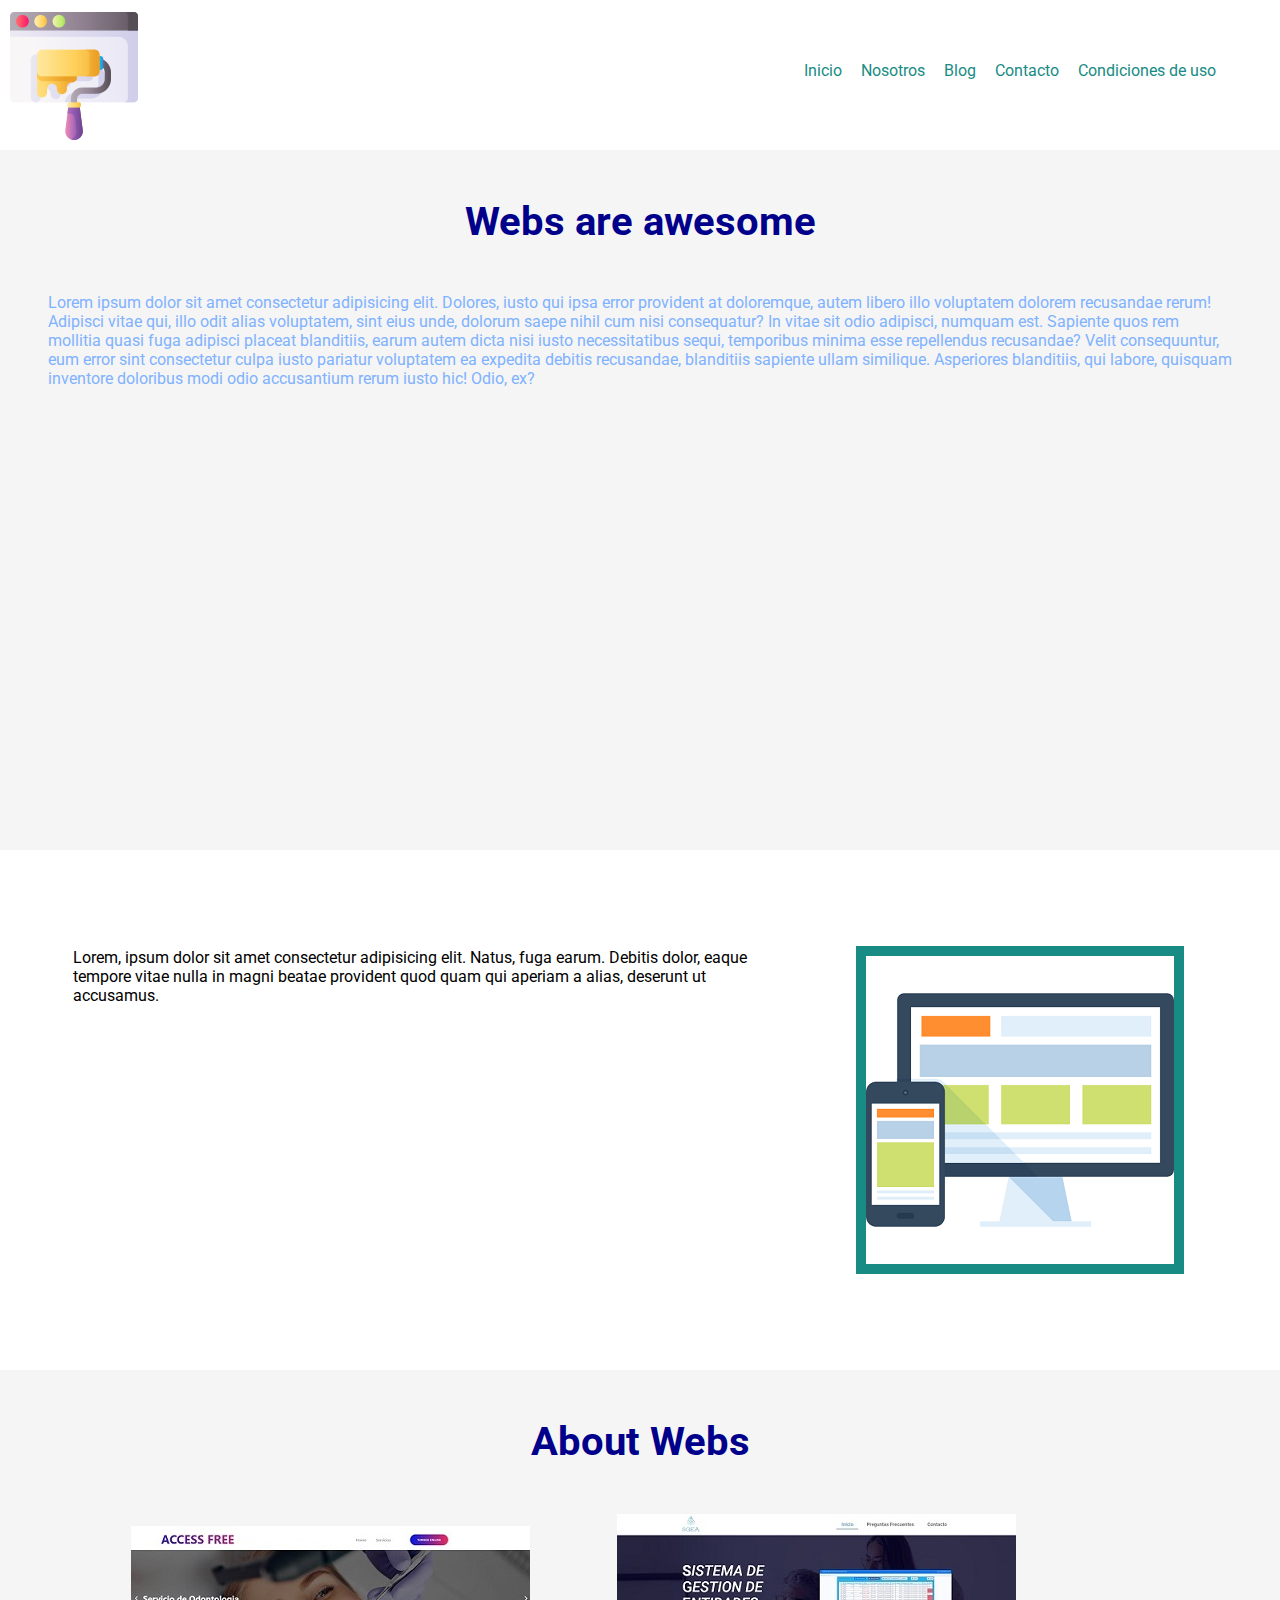
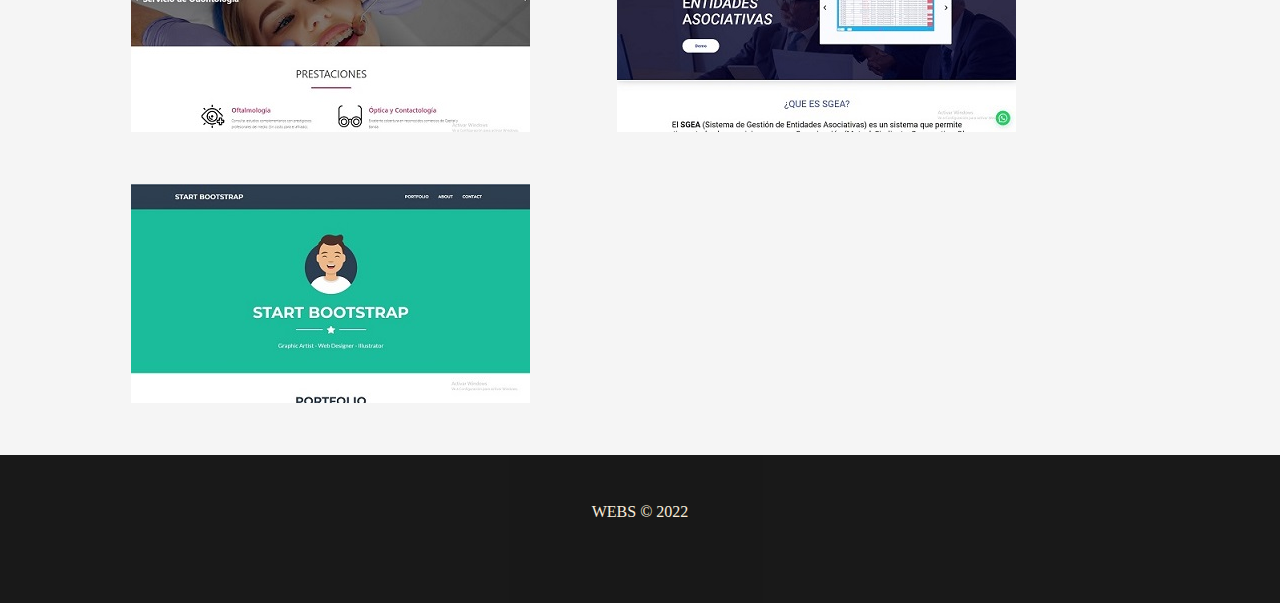
==== index.html @ 6d9ce02e "primer commit" ====
<!DOCTYPE html>
<html lang="es">
<head>
    <meta charset="UTF-8">
    <meta http-equiv="X-UA-Compatible" content="IE=edge">
    <meta name="viewport" content="width=device-width, initial-scale=1.0">
    <link rel="shortcut icon" href="./img/customize.png" type="image/png" />
    <title>Clase 07</title>
    <link rel="stylesheet" href="style.css">
    <link rel="stylesheet" href="style2.css">
    <link rel="preconnect" href="https://fonts.googleapis.com">
    <link rel="preconnect" href="https://fonts.gstatic.com" crossorigin>
    <link href="https://fonts.googleapis.com/css2?family=Roboto:wght@100;300;500;800&display=swap" rel="stylesheet">
</head>
<body>
    <div class="container__grid">
        <header>
        
            <nav>
                <img src="./img/customize.png" alt="icono">    
                <ul>
                    <li><a href="#">Inicio</a></li>
                    <li><a href="nosotros.html">Nosotros</a></li>
                    <li><a href="blog.html">Blog</a></li>
                    <li><a href="contacto.html">Contacto</a></li>
                    <li><a href="condiciones.html">Condiciones de uso</a></li>
                </ul>
            </nav>
        </header>
        <main> 
            <h1 class="letraBig roboto">Webs are awesome</h1>
            <p class="roboto">Lorem ipsum dolor sit amet consectetur adipisicing elit. Dolores, iusto qui ipsa error provident at doloremque, autem libero illo voluptatem dolorem recusandae rerum! Adipisci vitae qui, illo odit alias voluptatem, sint eius unde, dolorum saepe nihil cum nisi consequatur? In vitae sit odio adipisci, numquam est. Sapiente quos rem mollitia quasi fuga adipisci placeat blanditiis, earum autem dicta nisi iusto necessitatibus sequi, temporibus minima esse repellendus recusandae? Velit consequuntur, eum error sint consectetur culpa iusto pariatur voluptatem ea expedita debitis recusandae, blanditiis sapiente ullam similique. Asperiores blanditiis, qui labore, quisquam inventore doloribus modi odio accusantium rerum iusto hic! Odio, ex?</p>
            <iframe width="560" height="315" src="https://www.youtube.com/embed/DaEr8YgAtSs" title="YouTube video player" frameborder="0" allow="accelerometer; autoplay; clipboard-write; encrypted-media; gyroscope; picture-in-picture" allowfullscreen></iframe>
        </main>
        <section class="contenedor">
            <p class="roboto">Lorem, ipsum dolor sit amet consectetur adipisicing elit. Natus, fuga earum. Debitis dolor, eaque tempore vitae nulla in magni beatae provident quod quam qui aperiam a alias, deserunt ut accusamus.</p>
            <img src="./img/web-design.png" alt="">
        </section>
        <section class="galeria">
            <h2 class="letraBig roboto">About Webs</h2>
            <div>
                <img src="./img/web1.jpg" alt="web 1">
                <img src="./img/web2.jpg" alt="web 2">
                <img src="./img/web3.jpg" alt="web 3">
            </div>
        </section>

<footer>
    <p>WEBS © 2022</p>
</footer>
    </div>
</body>
</html>
---- style.css ----
*{
    padding: 0%;
    margin: 0;
}

:root {
    --bg: #1e2345;
    --violet: rgb(161, 132, 240);
    --pink: #d60087;
    --turquoise: #2fdabd;
}

a {
    text-decoration: none;
}

main h1{
    color: darkblue;
}

main p{
    color: rgb(127, 178, 255);
}

section h2 {
    color: darkblue
}
footer{
    background-color: black;
    opacity: 0.9;
}

footer p{
    color: antiquewhite;  
}

.letraBig {
    font-size: 40px;
}

.negritas {
    font-style: bold;
}

.roboto {
    font-family: 'Roboto', sans-serif;
}

.parrafo {
    text-align: justify;
}

/* header */
header nav ul li{
    display: inline-block;
    margin-left: 15px;
}
header nav ul li a{
    color : #188c84;
    text-decoration: none;
    font-family: 'Roboto', sans-serif;
}
header nav img{
    margin: 12px 0 0 10px;
}
header nav ul li a:hover{
    background-color: #a9bd35;
    color :antiquewhite
}
nav {
    display: flex;
    flex-direction: row;
    align-items: center;
    justify-content: space-between;
}
nav ul {
    margin-right: 4rem;
}

/* main */
main{
    display: flex;
    flex-direction: column;
    align-items: center;
    background-color: rgb(245, 245, 245);
    
}
main h1{
    margin-top: 3rem;
}
main p{
    margin-top: 3rem;
    margin-bottom: 3rem;
    padding: 0 3rem;
}
main iframe{
    margin-bottom: 3rem;
}
/* contenedor */
.contenedor{
    margin: 0 3rem;
    margin-top: 3rem;
    display: flex;
    flex-direction: row;
    justify-content: space-around;
}
.contenedor p{
    margin: 50px 25px;
}
.contenedor img{
    border: 10px solid #188c84;
    margin: 3rem;
}

.galeria {
    display: flex;
    flex-direction: column;
    justify-content: center;
    background-color: rgb(245, 245, 245);
    margin-top: 3rem;
    align-items: center;
}
.galeria h2{
    margin:  3rem;
}
.galeria div{
    margin-left: 3rem;
    margin-right: 3rem;
}
.galeria img {
    margin-left: 5.2rem;
    margin-bottom: 3rem;
}

footer {
    padding-top: 3rem;
    text-align: center;
}
footer p {
    padding-bottom: 3rem;
}

/*blog*/
.blog{
    margin-top: 3rem;
    align-items: center;
    text-align: center;
}
.blog h2{
    margin-top: 5px;
}
.blog p{
    padding: 0 34rem;
}

/* contacto */

.social {
    margin: 5rem 0;
}

/* condiciones */

.condiciones p{
    padding: 0 20rem;
}
---- style2.css ----
*{
    margin: 0;
    padding: 0;
}

header{
    grid-area: header;
}

main{
    grid-area: main;
}

section .contenedor{
    grid-area: section;
}
section .galeria{
    grid-area: section2;
}
footer{
    grid-area: footer;
    height: 80px;
}


.container__grid{
    display: grid;
    grid-template-columns: repeat (1fr 1fr 1fr);
    grid-template-areas: 
    "header header header"
    "main main main"
    "section section section"
    "section2 section2 section2"
    "footer footer footer";

}


/* mobile */
@media (max-width: 480px) {
    header{
        height: 150px;
    }
    main{
        height: 700px;
    }
    section .contenedor{
        height: 300px;
    }
    section .galeria{
        height: 700px;
    }
    footer{
        height: 100px;
    }

    .container__grid{
        display: grid;
        grid-template-columns: 1fr;
        grid-template-areas: 
        "header"
        "main"
        "section"
        "section2"
        "footer";
    
    }
}

/* tablet */
@media (min-width: 481px) and (max-width: 800px) {
    header{
        height: 150px;
    }
    main{
        height: 700px;
    }
    section .contenedor{
        height: 300px;
    }
    section .galeria{
        height: 700px;
    }
    footer{
        height: 100px;
    }

    .container__grid{
        display: grid;
        grid-template-columns: 1fr;
        grid-template-areas: 
        "header"
        "main"
        "section"
        "section2"
        "footer";
    
    }
}

/* notebook */
@media (min-width: 801px) and (max-width: 1400px) {
    header{
        height: 150px;
    }
    main{
        height: 700px;
    }
    section .contenedor{
        height: 300px;
    }
    section .galeria{
        height: 700px;
    }
    footer{
        height: 100px;
    }
    .container__grid{
        display: grid;
        grid-template-columns: 1fr;
        grid-template-areas: 
        "header"
        "main"
        "section"
        "section2"
        "footer";
    
    }
}

/* escritorio */
@media (min-width: 1401px) {
    header{
        height: 150px;
    }
    main{
        height: 700px;
    }
    section .contenedor{
        height: 100px;
    }
    section .galeria{
        height: 100px;
    }
    footer{
        height: 100px;
    }
    .container__grid{
        display: grid;
        grid-template-columns: 1fr;
        grid-template-areas: 
        "header"
        "main"
        "section"
        "section2"
        "footer";
    
    }
}
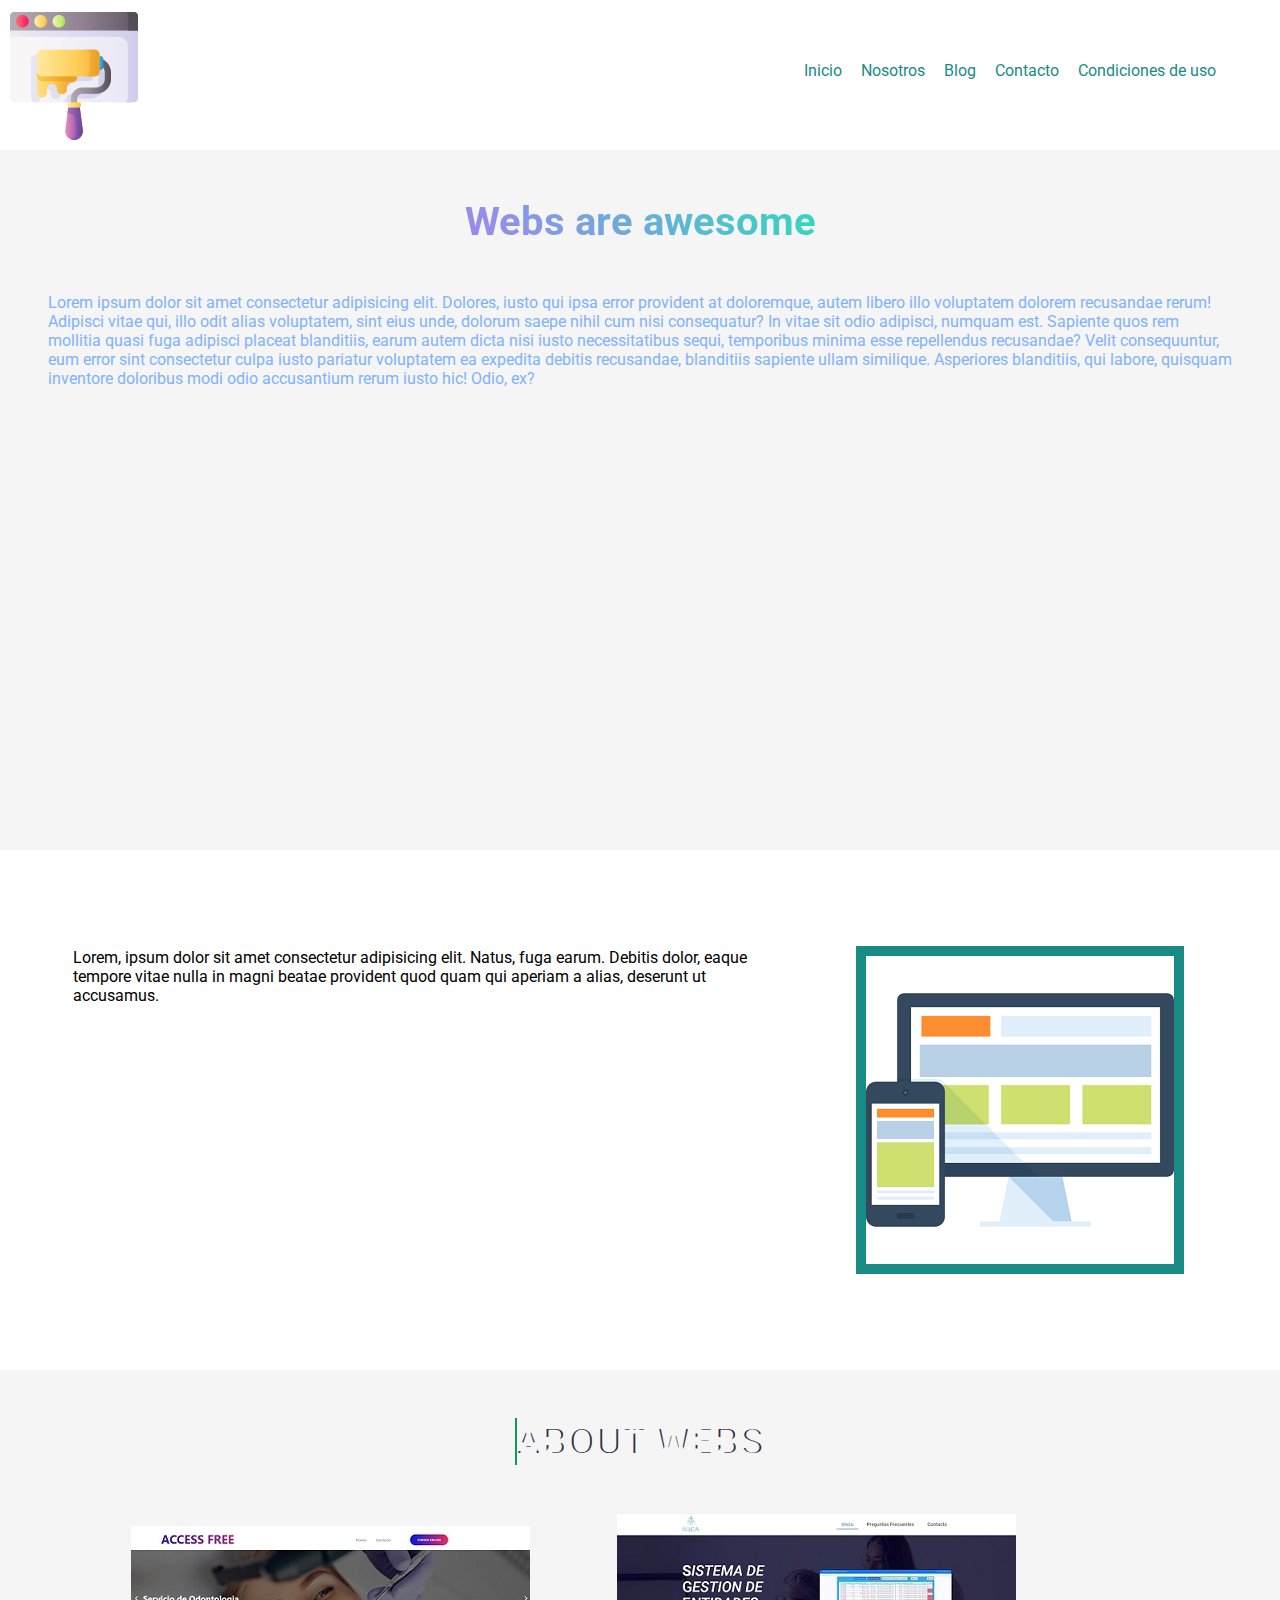
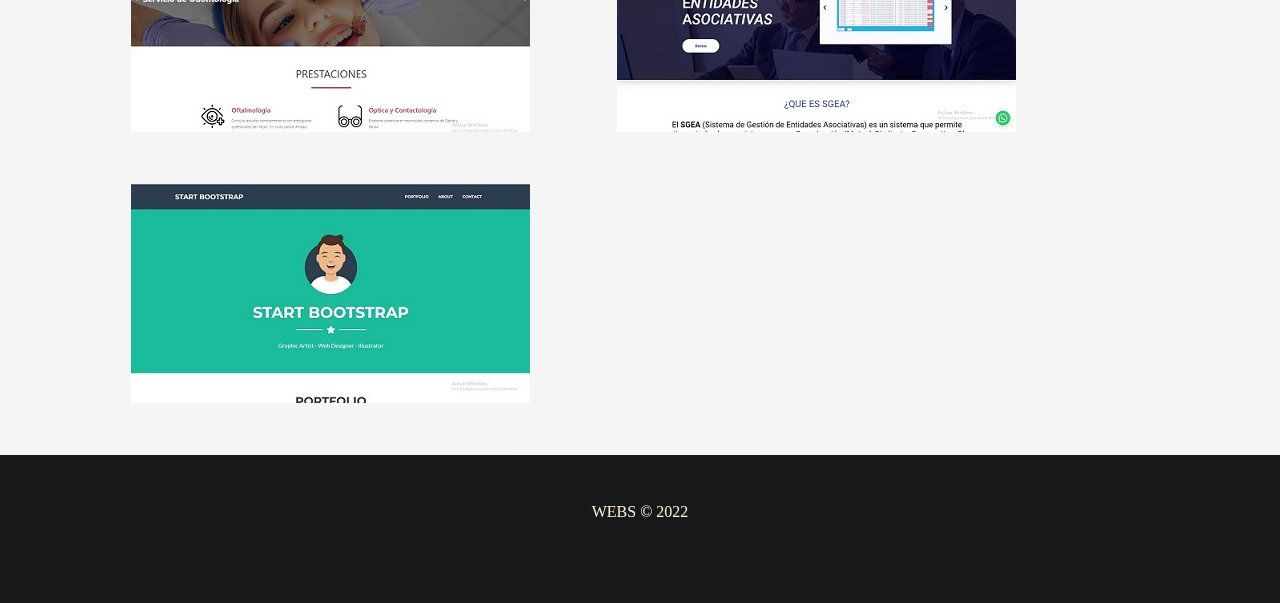
==== commit be5107cd: "rama1, agregue animacion y gradiante" ====
--- a/index.html
+++ b/index.html
@@ -28,7 +28,7 @@
             </nav>
         </header>
         <main> 
-            <h1 class="letraBig roboto">Webs are awesome</h1>
+            <h1 class="letraBig roboto gradiente">Webs are awesome</h1>
             <p class="roboto">Lorem ipsum dolor sit amet consectetur adipisicing elit. Dolores, iusto qui ipsa error provident at doloremque, autem libero illo voluptatem dolorem recusandae rerum! Adipisci vitae qui, illo odit alias voluptatem, sint eius unde, dolorum saepe nihil cum nisi consequatur? In vitae sit odio adipisci, numquam est. Sapiente quos rem mollitia quasi fuga adipisci placeat blanditiis, earum autem dicta nisi iusto necessitatibus sequi, temporibus minima esse repellendus recusandae? Velit consequuntur, eum error sint consectetur culpa iusto pariatur voluptatem ea expedita debitis recusandae, blanditiis sapiente ullam similique. Asperiores blanditiis, qui labore, quisquam inventore doloribus modi odio accusantium rerum iusto hic! Odio, ex?</p>
             <iframe width="560" height="315" src="https://www.youtube.com/embed/DaEr8YgAtSs" title="YouTube video player" frameborder="0" allow="accelerometer; autoplay; clipboard-write; encrypted-media; gyroscope; picture-in-picture" allowfullscreen></iframe>
         </main>
@@ -37,7 +37,7 @@
             <img src="./img/web-design.png" alt="">
         </section>
         <section class="galeria">
-            <h2 class="letraBig roboto">About Webs</h2>
+            <h2 data-text="About Webs" class="letraBig roboto animacion">About Webs</h2>
             <div>
                 <img src="./img/web1.jpg" alt="web 1">
                 <img src="./img/web2.jpg" alt="web 2">
--- a/style.css
+++ b/style.css
@@ -7,7 +7,7 @@
     --bg: #1e2345;
     --violet: rgb(161, 132, 240);
     --pink: #d60087;
-    --turquoise: #2fdabd;
+    --torquoise: #2fdabd;
 }
 
 a {
@@ -163,4 +163,44 @@
 
 .condiciones p{
     padding: 0 20rem;
+}
+
+.gradiente {
+    background-image: linear-gradient(45deg, var(--violet), var(--torquoise));
+    background-clip: text;
+    -webkit-background-clip: text;
+    -moz-background-clip: text;
+    -webkit-text-fill-color: transparent;
+    -moz-text-fill-color: transparent;
+}
+
+.galeria .animacion {
+    position: relative;
+    color: #252839;
+    -webkit-text-stroke: 0.3vw rgb(245, 245, 245);
+    text-transform: uppercase;
+}
+.galeria .animacion::before {
+    position: absolute;
+    top: 0;
+    left: 0;
+    width: 0;
+    height: 100%;
+    content: attr(data-text);
+    color: #0d9b59;
+    -webkit-text-stroke: 0vw rgb(245, 245, 245);
+    border-right: 2px solid #0d9b59;
+    overflow: hidden;
+    animation: animate 6s linear infinite;
+
+}
+@keyframes animate {
+    0%,10%,100%
+    {
+        width: 0;
+    }
+    70%,90%
+    {
+        width: 100%;
+    }
 }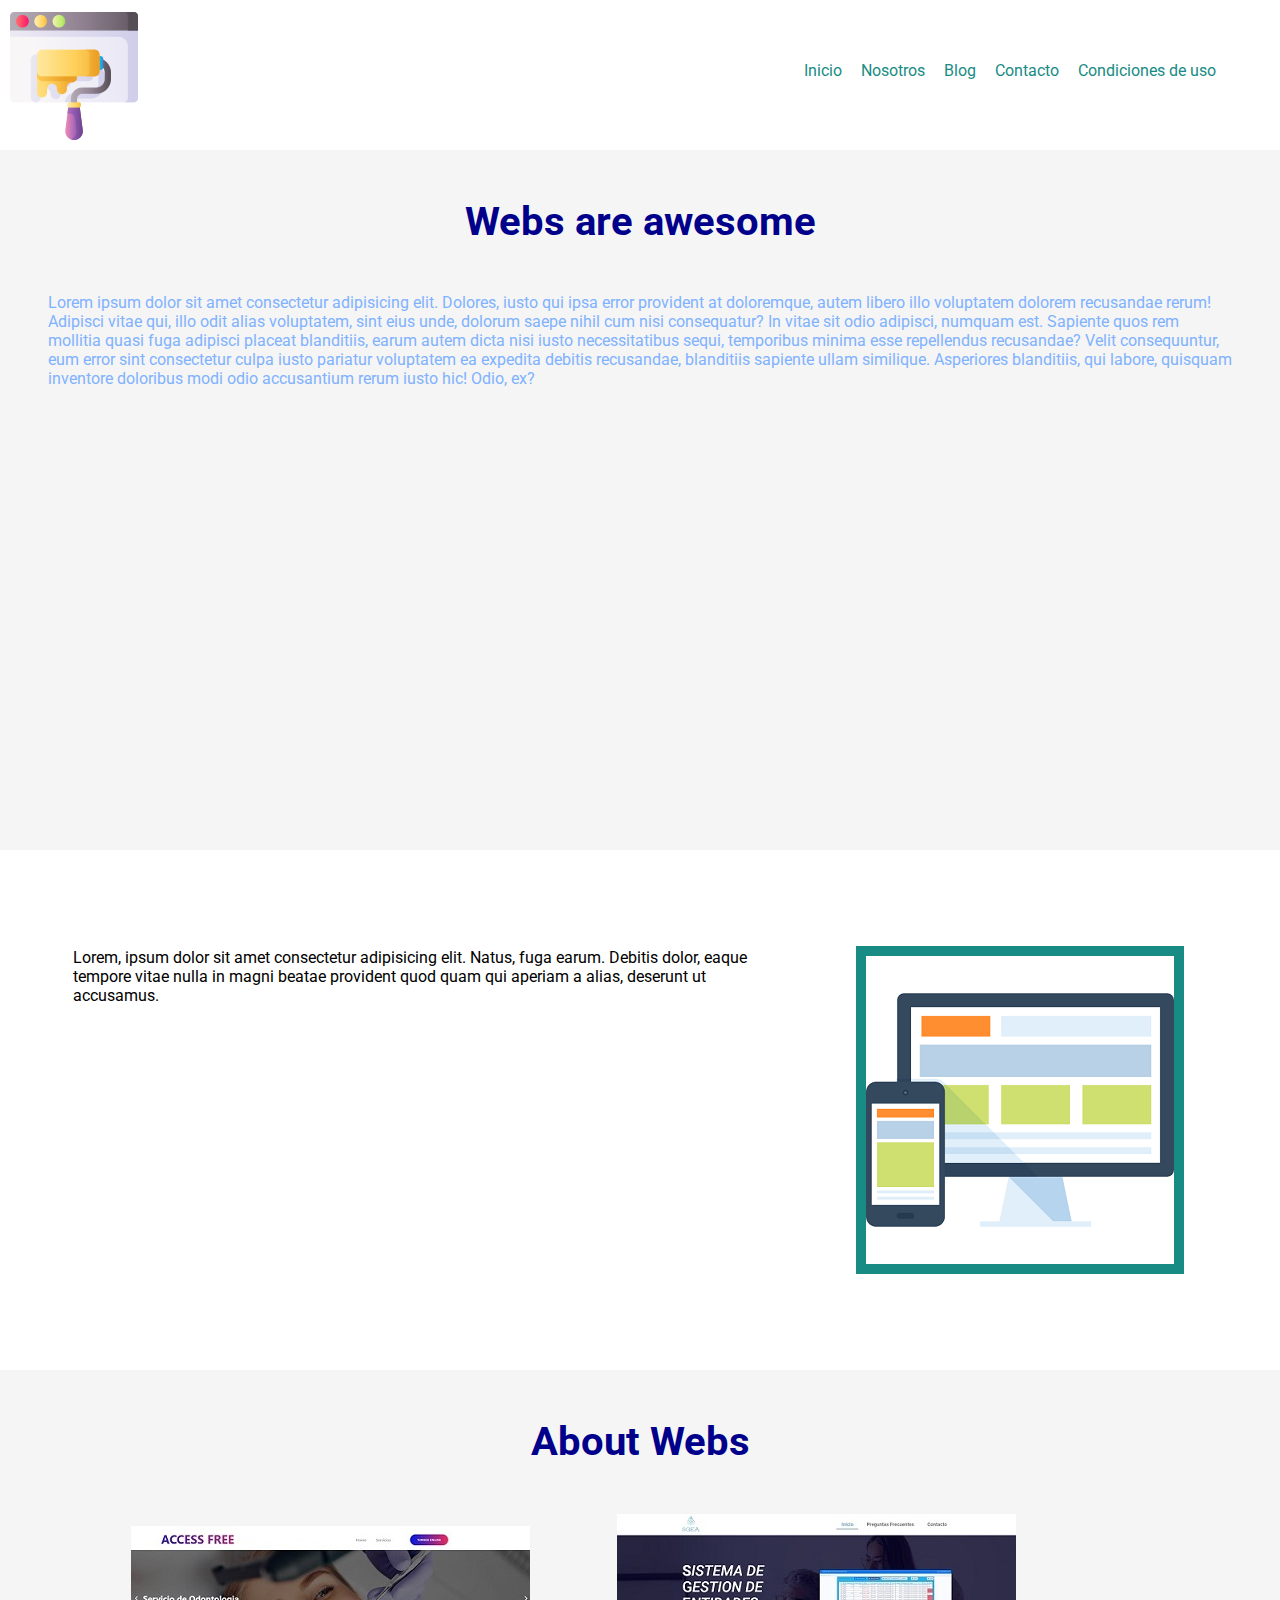
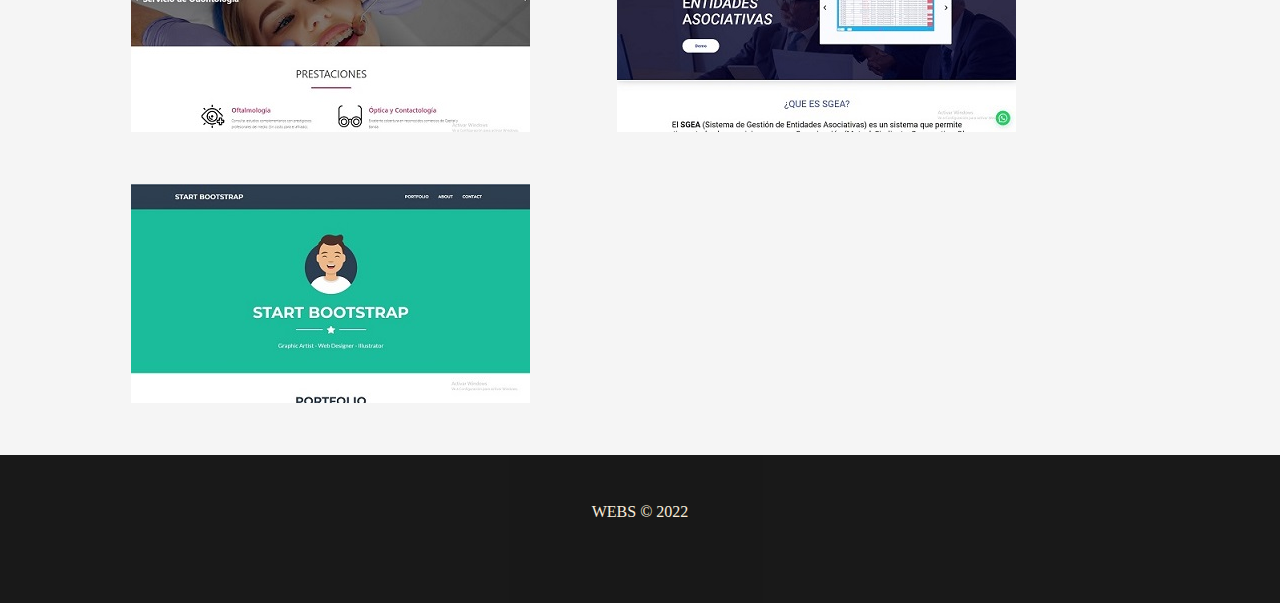
==== commit 9fb6c9fa: "primer commit" ====
--- a/index.html
+++ b/index.html
@@ -28,7 +28,7 @@
             </nav>
         </header>
         <main> 
-            <h1 class="letraBig roboto gradiente">Webs are awesome</h1>
+            <h1 class="letraBig roboto">Webs are awesome</h1>
             <p class="roboto">Lorem ipsum dolor sit amet consectetur adipisicing elit. Dolores, iusto qui ipsa error provident at doloremque, autem libero illo voluptatem dolorem recusandae rerum! Adipisci vitae qui, illo odit alias voluptatem, sint eius unde, dolorum saepe nihil cum nisi consequatur? In vitae sit odio adipisci, numquam est. Sapiente quos rem mollitia quasi fuga adipisci placeat blanditiis, earum autem dicta nisi iusto necessitatibus sequi, temporibus minima esse repellendus recusandae? Velit consequuntur, eum error sint consectetur culpa iusto pariatur voluptatem ea expedita debitis recusandae, blanditiis sapiente ullam similique. Asperiores blanditiis, qui labore, quisquam inventore doloribus modi odio accusantium rerum iusto hic! Odio, ex?</p>
             <iframe width="560" height="315" src="https://www.youtube.com/embed/DaEr8YgAtSs" title="YouTube video player" frameborder="0" allow="accelerometer; autoplay; clipboard-write; encrypted-media; gyroscope; picture-in-picture" allowfullscreen></iframe>
         </main>
@@ -37,7 +37,7 @@
             <img src="./img/web-design.png" alt="">
         </section>
         <section class="galeria">
-            <h2 data-text="About Webs" class="letraBig roboto animacion">About Webs</h2>
+            <h2 class="letraBig roboto">About Webs</h2>
             <div>
                 <img src="./img/web1.jpg" alt="web 1">
                 <img src="./img/web2.jpg" alt="web 2">
--- a/style.css
+++ b/style.css
@@ -7,7 +7,7 @@
     --bg: #1e2345;
     --violet: rgb(161, 132, 240);
     --pink: #d60087;
-    --torquoise: #2fdabd;
+    --turquoise: #2fdabd;
 }
 
 a {
@@ -163,44 +163,4 @@
 
 .condiciones p{
     padding: 0 20rem;
-}
-
-.gradiente {
-    background-image: linear-gradient(45deg, var(--violet), var(--torquoise));
-    background-clip: text;
-    -webkit-background-clip: text;
-    -moz-background-clip: text;
-    -webkit-text-fill-color: transparent;
-    -moz-text-fill-color: transparent;
-}
-
-.galeria .animacion {
-    position: relative;
-    color: #252839;
-    -webkit-text-stroke: 0.3vw rgb(245, 245, 245);
-    text-transform: uppercase;
-}
-.galeria .animacion::before {
-    position: absolute;
-    top: 0;
-    left: 0;
-    width: 0;
-    height: 100%;
-    content: attr(data-text);
-    color: #0d9b59;
-    -webkit-text-stroke: 0vw rgb(245, 245, 245);
-    border-right: 2px solid #0d9b59;
-    overflow: hidden;
-    animation: animate 6s linear infinite;
-
-}
-@keyframes animate {
-    0%,10%,100%
-    {
-        width: 0;
-    }
-    70%,90%
-    {
-        width: 100%;
-    }
 }